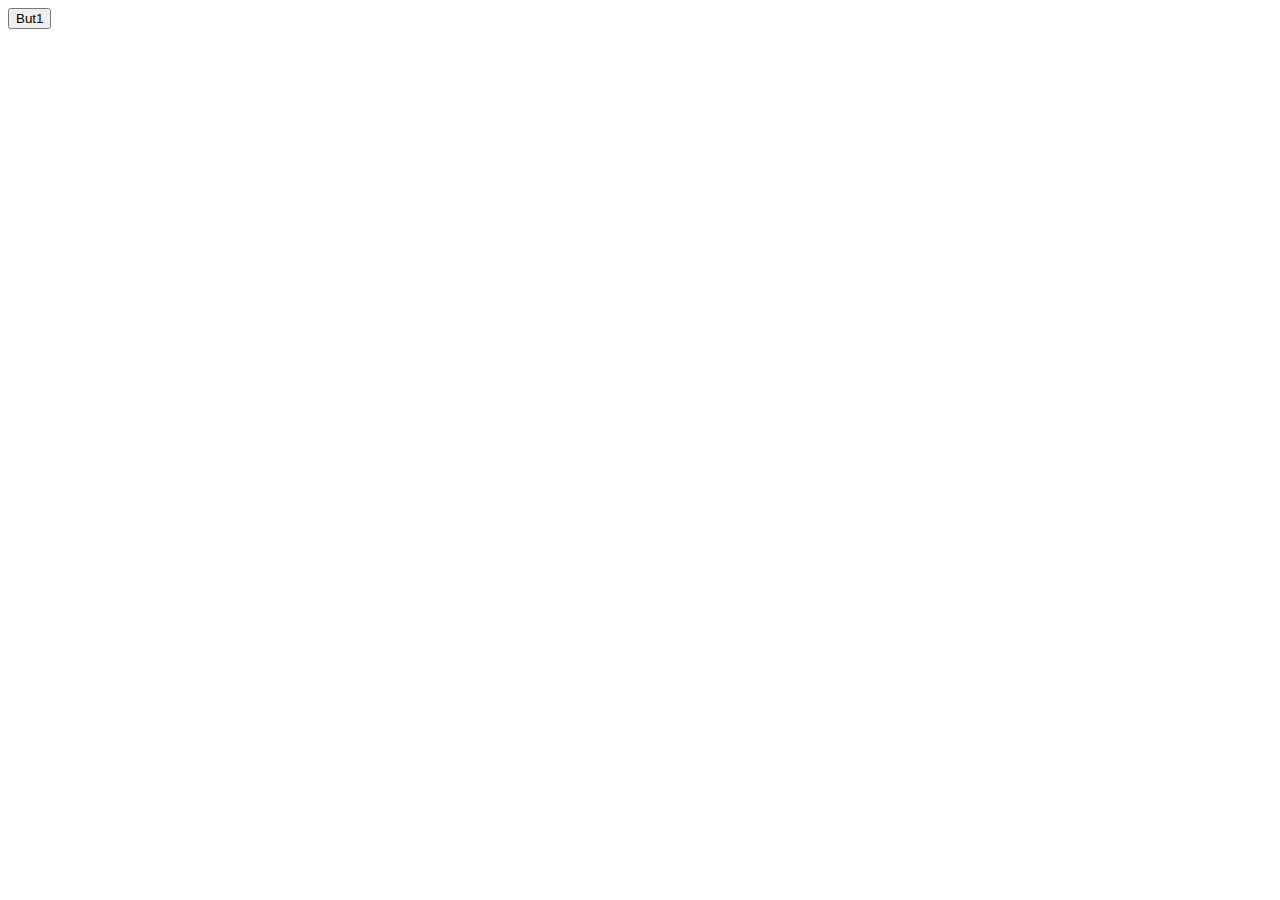
==== index.html @ 601f026b "Add files via upload" ====
<!DOCTYPE html>
<html lang="en">
<head>
    <meta charset="UTF-8">
    <meta name="viewport" content="width=device-width, initial-scale=1.0">
    <title>Tree Webserver</title>
</head>

<body>



    <button>
        But1
    </button>
</body>
</html>
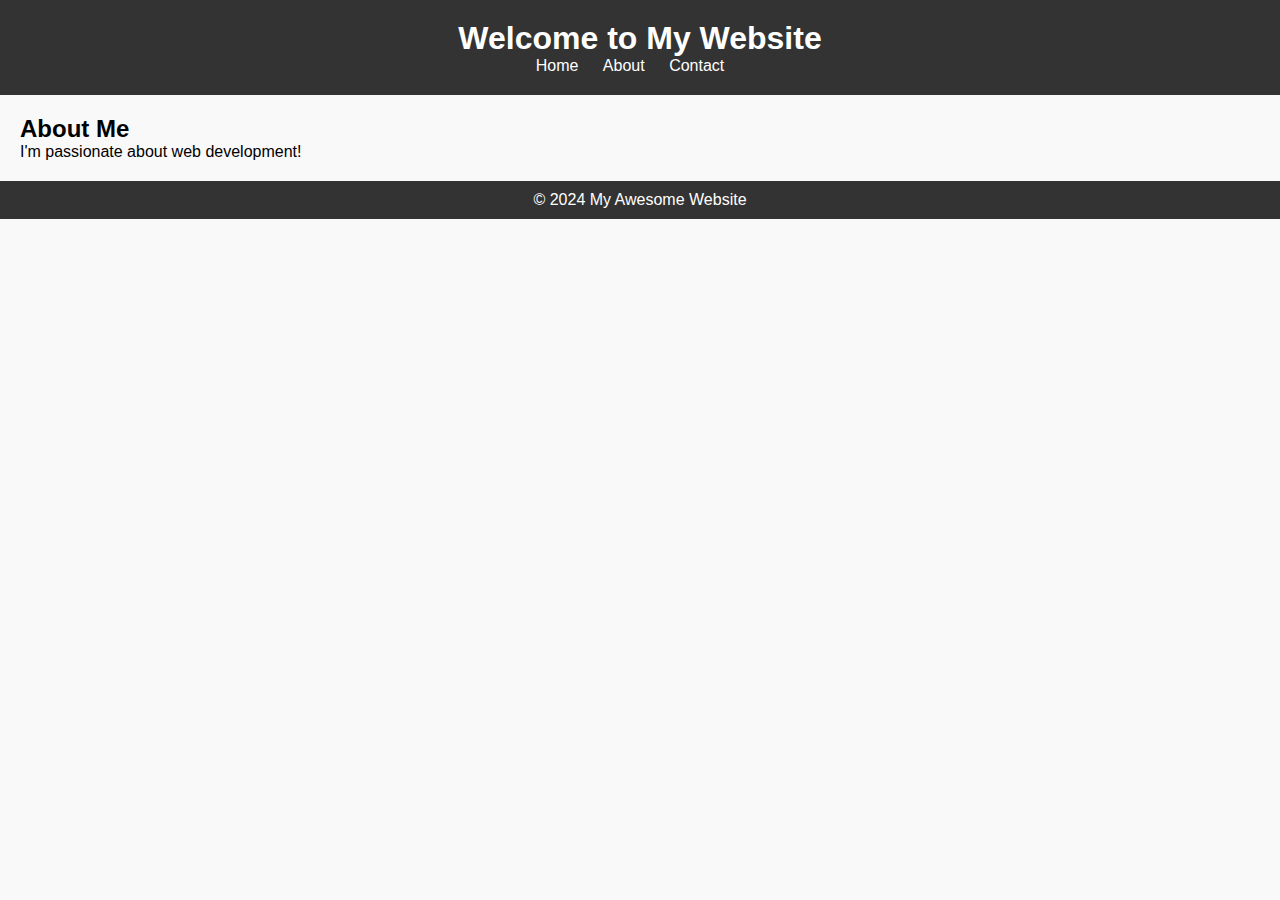
==== commit 5bf028fd: "initila" ====
--- a/index.html
+++ b/index.html
@@ -3,15 +3,28 @@
 <head>
     <meta charset="UTF-8">
     <meta name="viewport" content="width=device-width, initial-scale=1.0">
-    <title>Tree Webserver</title>
+    <title>My Awesome Website</title>
+    <link rel="stylesheet" href="styles.css">
 </head>
-
 <body>
-
-
-
-    <button>
-        But1
-    </button>
+    <header>
+        <h1>Welcome to My Website</h1>
+        <nav>
+            <ul>
+                <li><a href="#">Home</a></li>
+                <li><a href="#">About</a></li>
+                <li><a href="#">Contact</a></li>
+            </ul>
+        </nav>
+    </header>
+    <main>
+        <section>
+            <h2>About Me</h2>
+            <p>I'm passionate about web development!</p>
+        </section>
+    </main>
+    <footer>
+        <p>© 2024 My Awesome Website</p>
+    </footer>
 </body>
-</html>+</html>
--- a/styles.css
+++ b/styles.css
@@ -0,0 +1,49 @@
+/* styles.css */
+
+/* Reset default browser styles */
+body, h1, h2, p, ul {
+    margin: 0;
+    padding: 0;
+}
+
+/* Set background color and font styles */
+body {
+    font-family: Arial, sans-serif;
+    background-color: #f9f9f9;
+}
+
+/* Style the header */
+header {
+    background-color: #333;
+    color: #fff;
+    padding: 20px;
+    text-align: center;
+}
+
+/* Style navigation links */
+nav ul {
+    list-style: none;
+}
+
+nav li {
+    display: inline-block;
+    margin-right: 20px;
+}
+
+nav a {
+    text-decoration: none;
+    color: #fff;
+}
+
+/* Style the main content section */
+main {
+    padding: 20px;
+}
+
+/* Style the footer */
+footer {
+    text-align: center;
+    padding: 10px;
+    background-color: #333;
+    color: #fff;
+}
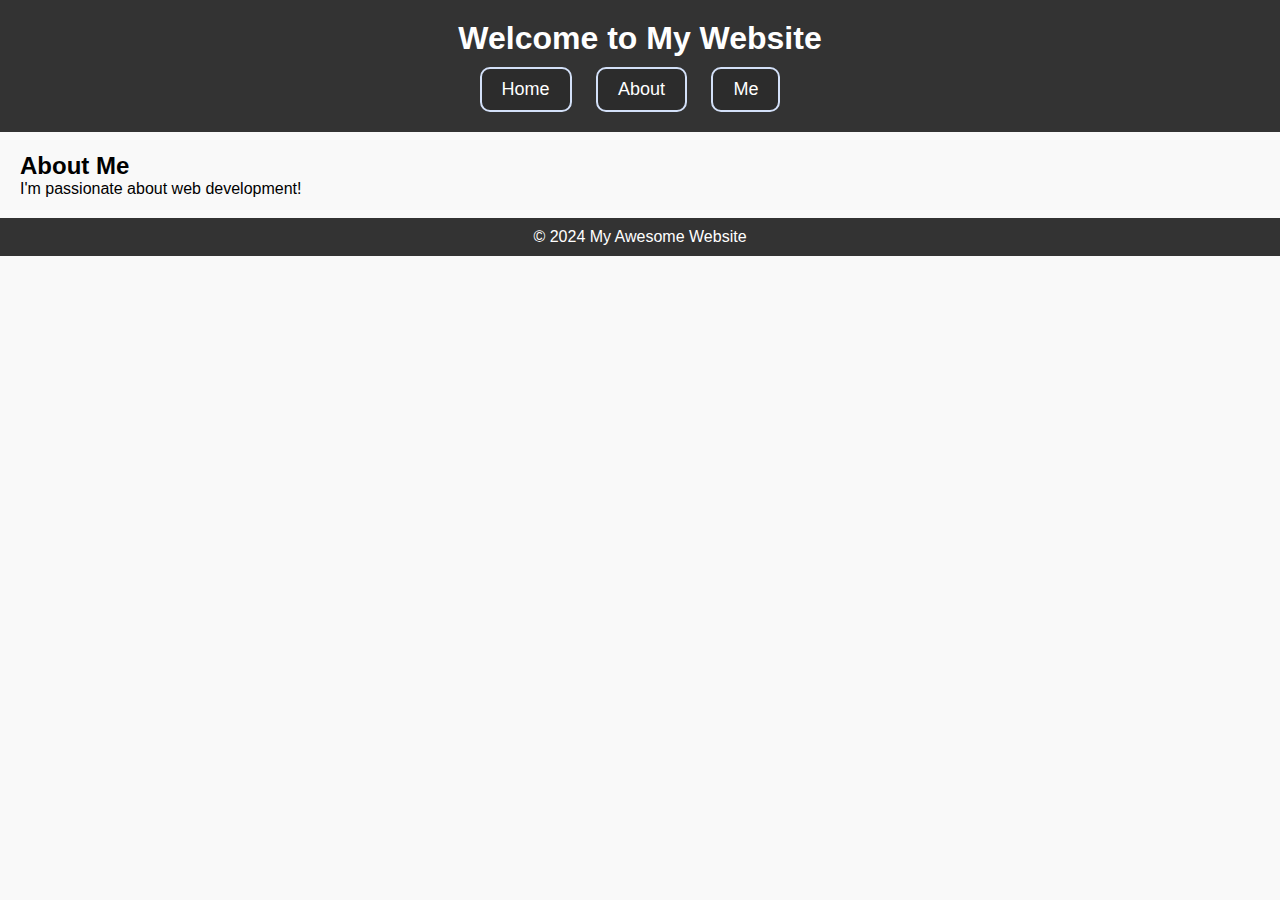
==== commit b6a5fb3d: "First tests XD" ====
--- a/index.html
+++ b/index.html
@@ -3,22 +3,86 @@
 <head>
     <meta charset="UTF-8">
     <meta name="viewport" content="width=device-width, initial-scale=1.0">
-    <title>My Awesome Website</title>
+    <title>Naa Website</title>
     <link rel="stylesheet" href="styles.css">
+    <script>
+        let lever
+        let lever_fade
+        let lever_slide
+
+        
+
+        function openPopup(){
+            const section = document.getElementById('B');
+
+            if (lever) {
+                section.style.display = 'block';
+
+                lever = false
+            }
+            else
+            {
+                section.style.display = 'none';
+                lever = true
+            }
+            
+        }
+        function fadeOutSection() {
+            if (lever_fade)
+            {
+                const section = document.getElementById('B');
+                section.style.transition = 'opacity 1s';
+                section.style.opacity = '0';
+                lever_fade = false
+            }
+            else
+            {
+                const section = document.getElementById('B');
+                section.style.transition = 'opacity 1s';
+                section.style.opacity = '1';
+                lever_fade = true
+            }
+        }
+        function slideOutSection() {
+            if (lever_slide)
+            {
+                const section = document.getElementById('B');
+                section.style.transition = 'transform 1s';
+                section.style.transform = 'translateX(-100%)'; // Slide out to the left
+                lever_slide = false
+            }
+            else
+            {
+                const section = document.getElementById('B');
+                section.style.transition = 'transform 1s';
+                section.style.transform = 'translateX(0%)'; // Slide out to the left
+                lever_slide = true
+            }
+            
+            
+        }
+        document.addEventListener('keydown', (e) => {
+            // Check if the pressed key is the Enter key (key code 13)
+            
+                // Perform your desired action here
+                console.log('Enter key pressed!');
+                window.location.href = 'drag.html';
+        });
+    </script>
 </head>
 <body>
     <header>
         <h1>Welcome to My Website</h1>
         <nav>
             <ul>
-                <li><a href="#">Home</a></li>
-                <li><a href="#">About</a></li>
-                <li><a href="#">Contact</a></li>
+                <li><button onclick="openPopup()" >Home</button></li>
+                <li><button onclick="slideOutSection()" >About</button></li>
+                <li><button onclick="fadeOutSection()" >Me</button></li>
             </ul>
         </nav>
     </header>
     <main>
-        <section>
+        <section id="B">
             <h2>About Me</h2>
             <p>I'm passionate about web development!</p>
         </section>
--- a/styles.css
+++ b/styles.css
@@ -24,7 +24,9 @@
 nav ul {
     list-style: none;
 }
-
+nav {
+    margin-top: 10px;
+}
 nav li {
     display: inline-block;
     margin-right: 20px;
@@ -32,9 +34,23 @@
 
 nav a {
     text-decoration: none;
-    color: #fff;
+    color: #056272;
+}
+nav button {
+    
+    background-color: rgba(0, 0, 0, 0.123); /* Green background */
+    color: #fff; /* Text color (white) */
+    padding: 10px 20px; /* Adjust padding as needed */
+    border: 2px solid rgb(211, 224, 248);
+    border-radius: 10px; /* Rounded corners */
+    cursor: pointer; /* Show pointer cursor on hover */
+    font-size: large;
+    transition: background-color 0.3s ease; /* Smooth hover effect */
 }
 
+nav button:hover {
+    background-color: #00000056; /* Darker green on hover */
+}
 /* Style the main content section */
 main {
     padding: 20px;
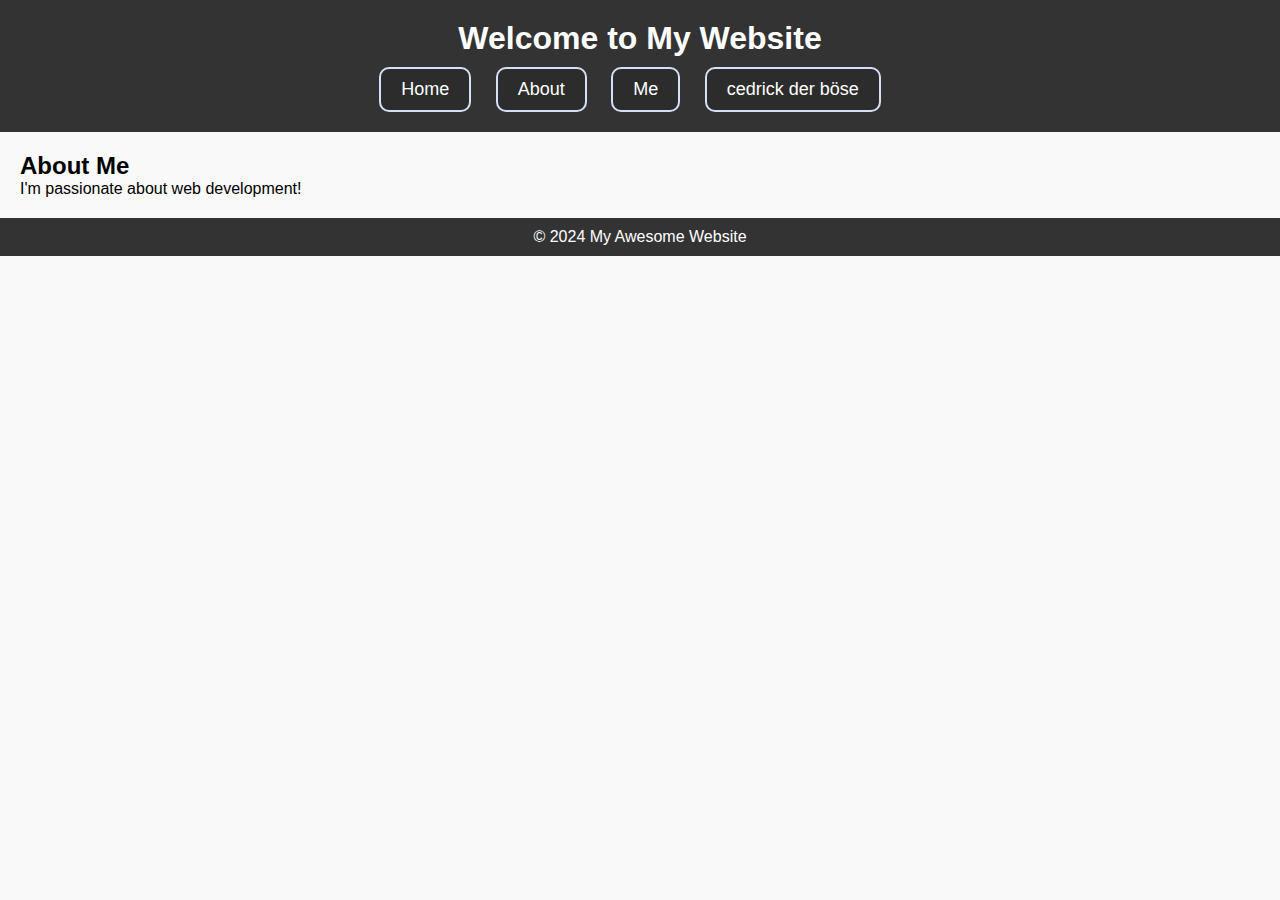
==== commit 509e6bb3: "Ces update" ====
--- a/index.html
+++ b/index.html
@@ -42,7 +42,12 @@
                 section.style.opacity = '1';
                 lever_fade = true
             }
-        }
+        }
+        function Cedrick(){
+            alert("Böse");
+            
+            
+            }
         function slideOutSection() {
             if (lever_slide)
             {
@@ -77,7 +82,8 @@
             <ul>
                 <li><button onclick="openPopup()" >Home</button></li>
                 <li><button onclick="slideOutSection()" >About</button></li>
-                <li><button onclick="fadeOutSection()" >Me</button></li>
+                <li><button onclick="fadeOutSection()" >Me</button></li>
+                <li><button onclick="Cedrick()" >cedrick der böse</button></li>
             </ul>
         </nav>
     </header>
